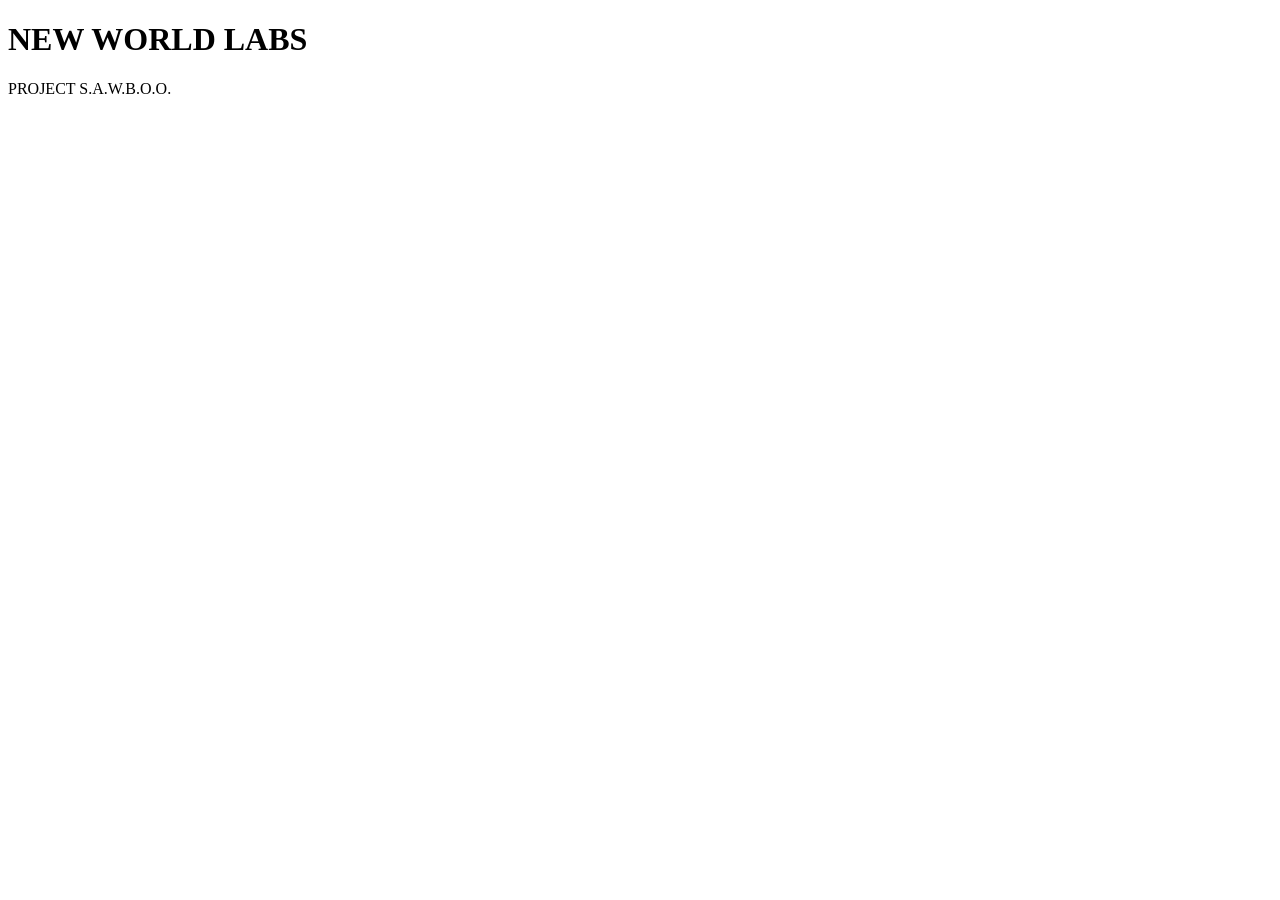
==== index.html @ 78c093ea "Create index.html" ====
<!DOCTYPE html>
<html>
<head>
    <title>New World Labs</title>
    <link rel="stylesheet" href="style.css">
</head>

<body>

    <h1>NEW WORLD LABS</h1>
    <p>PROJECT S.A.W.B.O.O.</p>

    <script src="script.js"></script>
</body>
</html>
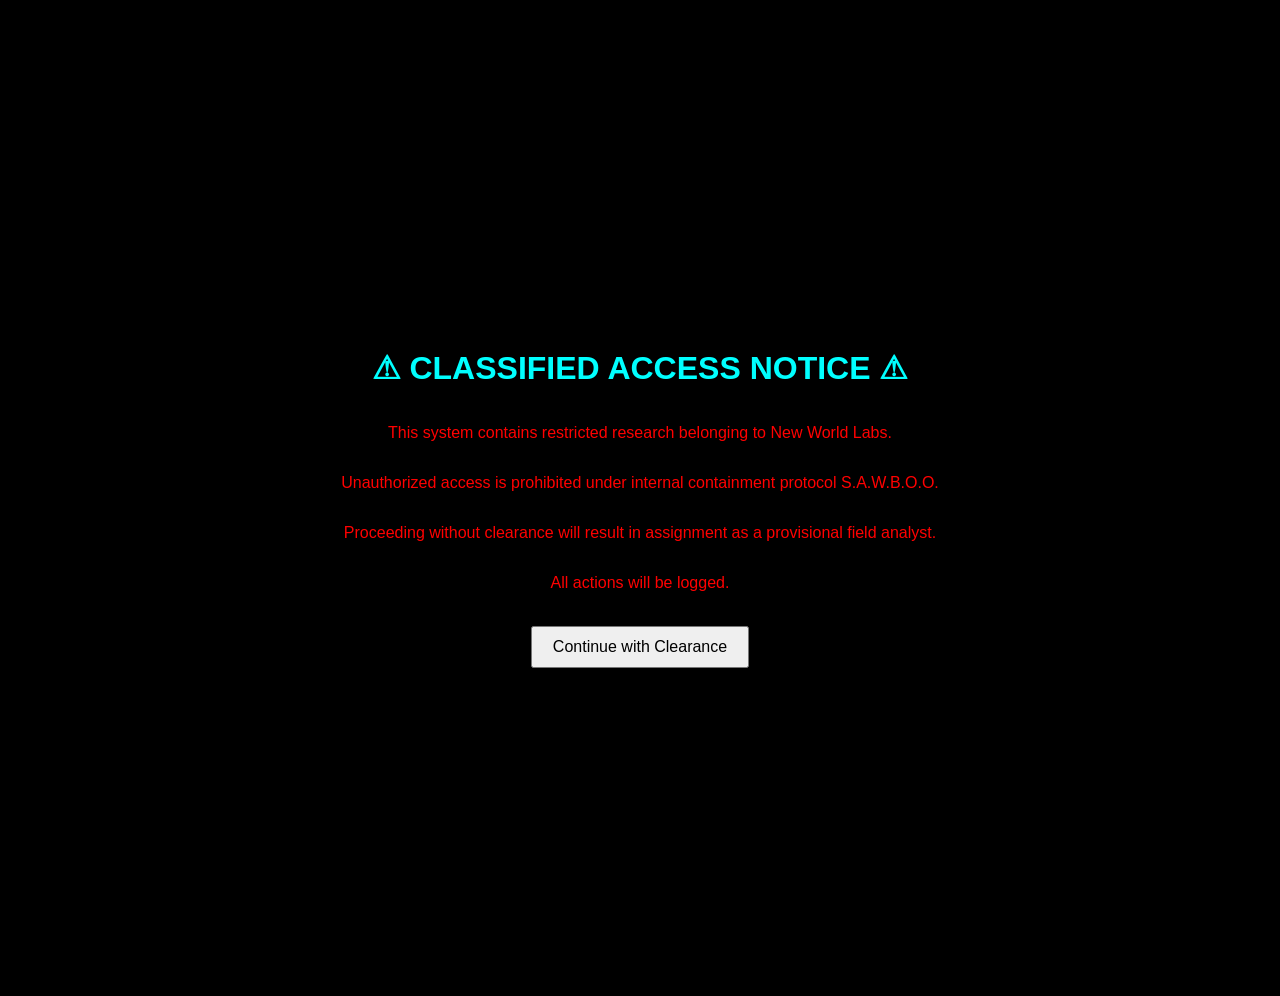
==== commit 73d43e12: "Update index.html" ====
--- a/index.html
+++ b/index.html
@@ -6,10 +6,30 @@
 </head>
 
 <body>
+<div style="text-align:center; font-family:Arial; background:black; color:red; height:100vh; display:flex; flex-direction:column; justify-content:center; align-items:center;">
 
-    <h1>NEW WORLD LABS</h1>
-    <p>PROJECT S.A.W.B.O.O.</p>
+  <h1>⚠ CLASSIFIED ACCESS NOTICE ⚠</h1>
 
-    <script src="script.js"></script>
+  <p>This system contains restricted research belonging to New World Labs.</p>
+
+  <p>Unauthorized access is prohibited under internal containment protocol S.A.W.B.O.O.</p>
+
+  <p>Proceeding without clearance will result in assignment as a provisional field analyst.</p>
+
+  <p>All actions will be logged.</p>
+
+  <br>
+
+  <button onclick="enterSite()" style="padding:10px 20px; font-size:16px;">
+    Continue with Clearance
+  </button>
+
+</div>
+
+<script>
+function enterSite() {
+  window.location.href = "home.html";
+}
+</script>
 </body>
 </html>
--- a/style.css
+++ b/style.css
@@ -0,0 +1,10 @@
+body {
+    background-color: black;
+    color: white;
+    font-family: monospace;
+    padding: 40px;
+}
+
+h1 {
+    color: cyan;
+}
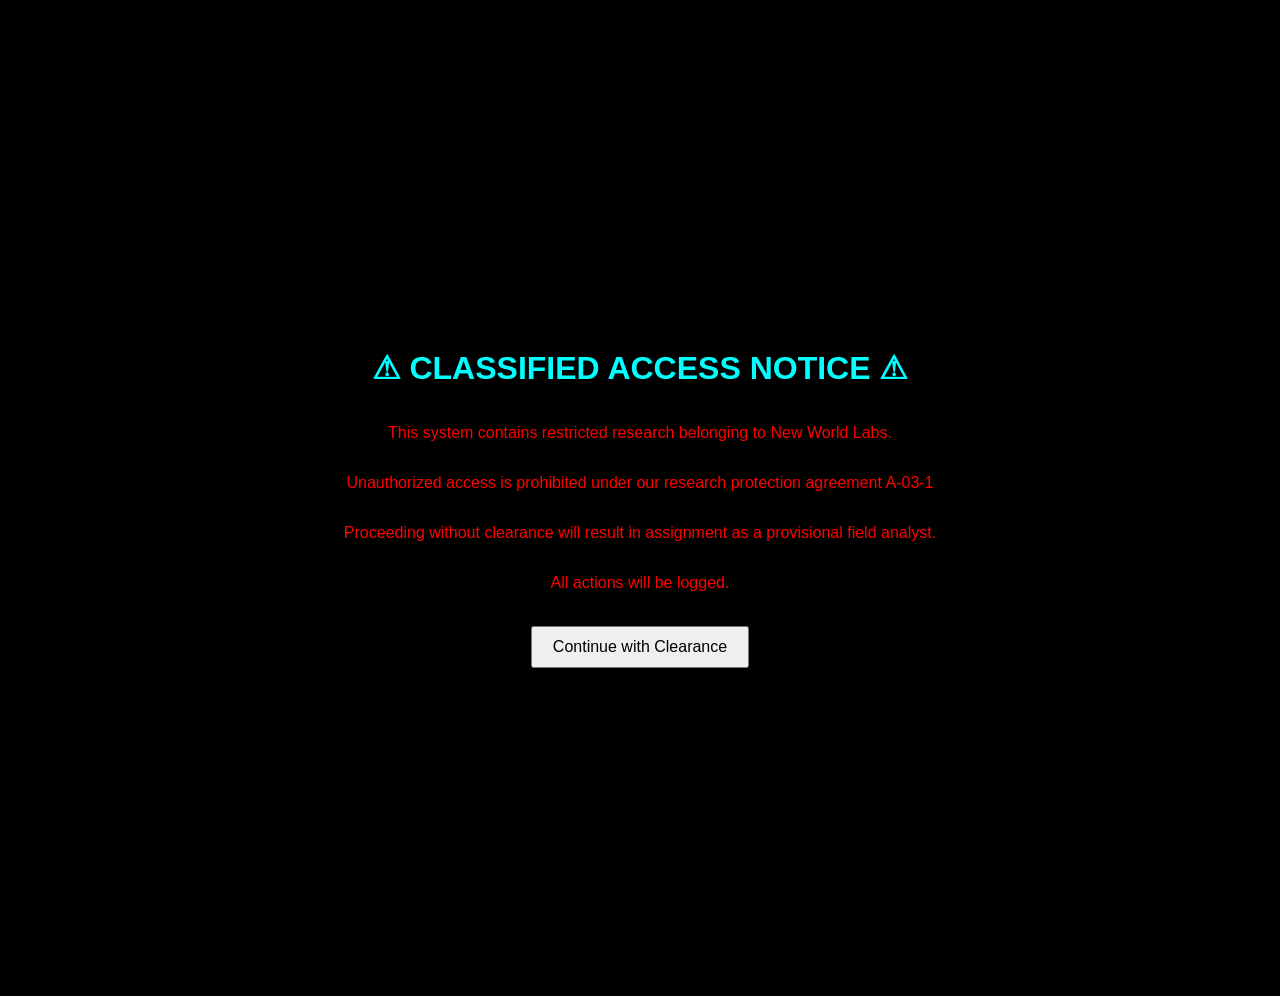
==== commit d95b3fb9: "Update index.html" ====
--- a/index.html
+++ b/index.html
@@ -12,7 +12,7 @@
 
   <p>This system contains restricted research belonging to New World Labs.</p>
 
-  <p>Unauthorized access is prohibited under internal containment protocol S.A.W.B.O.O.</p>
+  <p>Unauthorized access is prohibited under our research protection agreement A-03-1</p>
 
   <p>Proceeding without clearance will result in assignment as a provisional field analyst.</p>
 
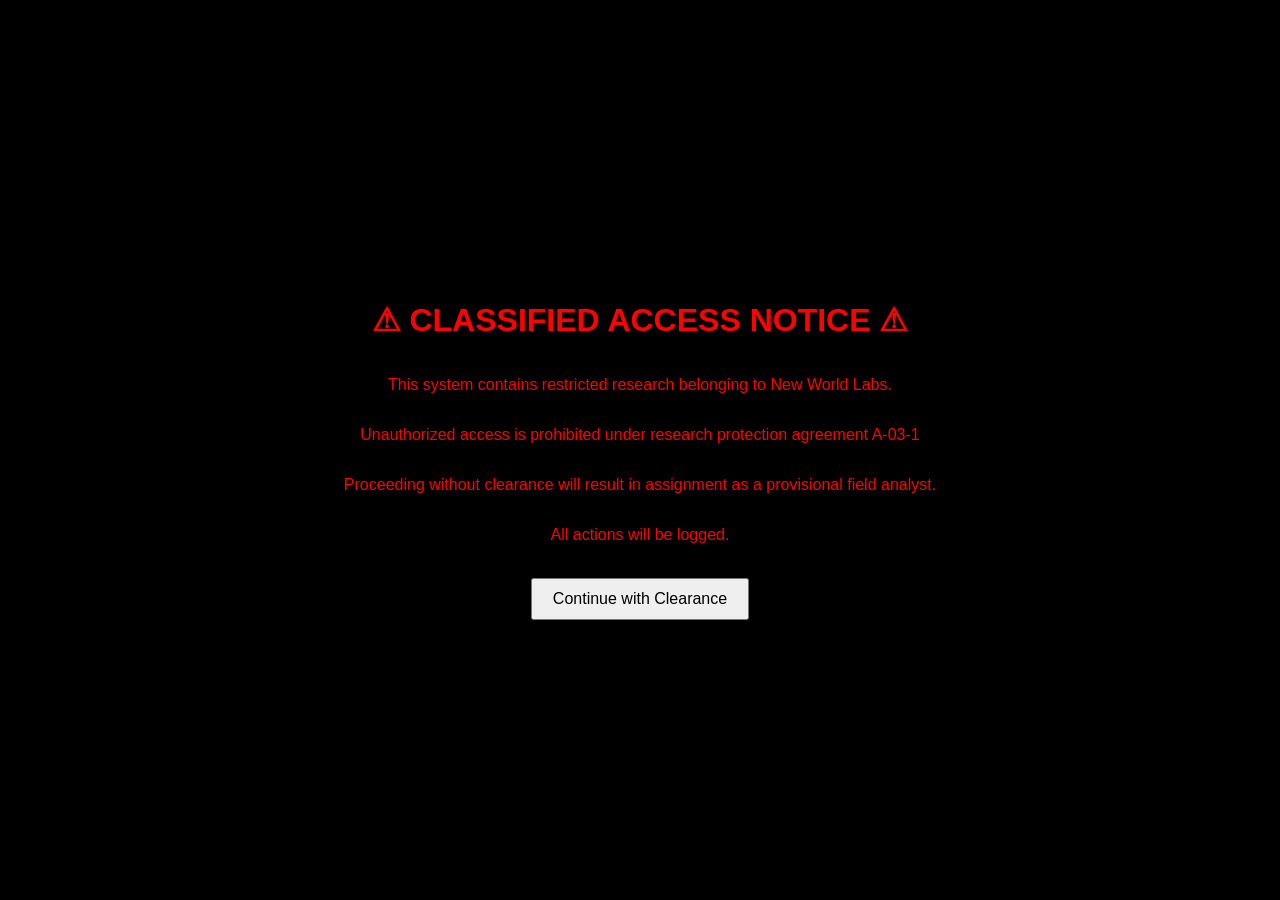
==== commit 8d303510: "Update index.html" ====
--- a/index.html
+++ b/index.html
@@ -1,18 +1,19 @@
 <!DOCTYPE html>
 <html>
 <head>
-    <title>New World Labs</title>
-    <link rel="stylesheet" href="style.css">
+  <title>New World Labs</title>
+  <link rel="stylesheet" href="style.css">
 </head>
 
-<body>
-<div style="text-align:center; font-family:Arial; background:black; color:red; height:100vh; display:flex; flex-direction:column; justify-content:center; align-items:center;">
+<body id="body">
+
+<div id="warningScreen" style="text-align:center; font-family:Arial; background:black; color:red; height:100vh; display:flex; flex-direction:column; justify-content:center; align-items:center;">
 
   <h1>⚠ CLASSIFIED ACCESS NOTICE ⚠</h1>
 
   <p>This system contains restricted research belonging to New World Labs.</p>
 
-  <p>Unauthorized access is prohibited under our research protection agreement A-03-1</p>
+  <p>Unauthorized access is prohibited under research protection agreement A-03-1</p>
 
   <p>Proceeding without clearance will result in assignment as a provisional field analyst.</p>
 
@@ -20,16 +21,43 @@
 
   <br>
 
-  <button onclick="enterSite()" style="padding:10px 20px; font-size:16px;">
+  <button id="enterBtn" onclick="enterSite()" style="padding:10px 20px; font-size:16px;">
     Continue with Clearance
   </button>
+
+  <div id="accessGranted" style="display:none; margin-top:20px; font-size:18px; color:#4aa3ff;">
+    ACCESS GRANTED
+  </div>
 
 </div>
 
 <script>
 function enterSite() {
-  window.location.href = "home.html";
+  const btn = document.getElementById("enterBtn");
+  const text = document.getElementById("accessGranted");
+  const screen = document.getElementById("warningScreen");
+
+  // disable button + update text
+  btn.disabled = true;
+  btn.innerText = "Verifying Clearance...";
+
+  // show ACCESS GRANTED
+  setTimeout(() => {
+    text.style.display = "block";
+  }, 600);
+
+  // fade out screen
+  setTimeout(() => {
+    screen.style.transition = "opacity 0.6s ease";
+    screen.style.opacity = "0";
+  }, 1200);
+
+  // redirect to main site
+  setTimeout(() => {
+    window.location.href = "home.html";
+  }, 1800);
 }
 </script>
+
 </body>
 </html>
--- a/style.css
+++ b/style.css
@@ -1,10 +1,108 @@
 body {
-    background-color: black;
-    color: white;
-    font-family: monospace;
-    padding: 40px;
+  margin: 0;
+  font-family: Arial, sans-serif;
+  background: #0b0f14;
+  color: #e6e6e6;
 }
 
-h1 {
-    color: cyan;
+/* TOP BAR */
+.topbar {
+  display: flex;
+  justify-content: space-between;
+  align-items: center;
+  padding: 15px;
+  background: #111824;
+  border-bottom: 1px solid #2b3a4a;
 }
+
+.topbar h2 {
+  margin: 0;
+  font-size: 16px;
+  letter-spacing: 1px;
+}
+
+/* MAIN DOCUMENT BOX */
+.research-doc {
+  width: 70%;
+  margin: 20px auto;
+  padding: 30px;
+  background: #0f1722;
+  border: 1px solid #2b3a4a;
+  border-radius: 10px;
+  line-height: 1.6;
+}
+
+/* TITLE */
+.research-doc h1 {
+  text-align: center;
+  color: #4aa3ff;
+  margin-bottom: 5px;
+}
+
+/* SECTION HEADERS */
+.research-doc h2 {
+  margin-top: 30px;
+  color: #ffffff;
+  border-left: 3px solid #4aa3ff;
+  padding-left: 10px;
+}
+
+/* CLASSIFICATION TEXT */
+.meta {
+  text-align: center;
+  color: #ffcc00;
+  font-size: 12px;
+  margin-bottom: 20px;
+}
+
+/* DIVIDER LINE */
+.research-doc hr {
+  border: none;
+  border-top: 1px solid #2b3a4a;
+  margin: 20px 0;
+}
+
+/* END NOTE */
+.footer-note {
+  text-align: center;
+  margin-top: 40px;
+  color: #ff3b3b;
+  font-weight: bold;
+  letter-spacing: 1px;
+}
+.folder-link {
+  text-decoration: none;
+  color: inherit;
+  display: block;
+}
+
+.file-card {
+  border: 2px solid #2b3a4a;
+  background: #111824;
+  padding: 15px;
+  border-radius: 10px;
+  cursor: pointer;
+  transition: 0.2s;
+}
+
+.file-card:hover {
+  border-color: #4aa3ff;
+  transform: scale(1.03);
+  box-shadow: 0 0 10px rgba(74,163,255,0.3);
+}
+
+.locked {
+  opacity: 0.4;
+  border-color: #ff3b3b;
+}
+
+.locked:hover {
+  box-shadow: 0 0 10px rgba(255,59,59,0.3);
+}
+.file-grid {
+  display: grid;
+  grid-template-columns: repeat(auto-fill, minmax(250px, 1fr));
+  gap: 15px;
+  margin-top: 20px;
+  padding: 20px;
+}
